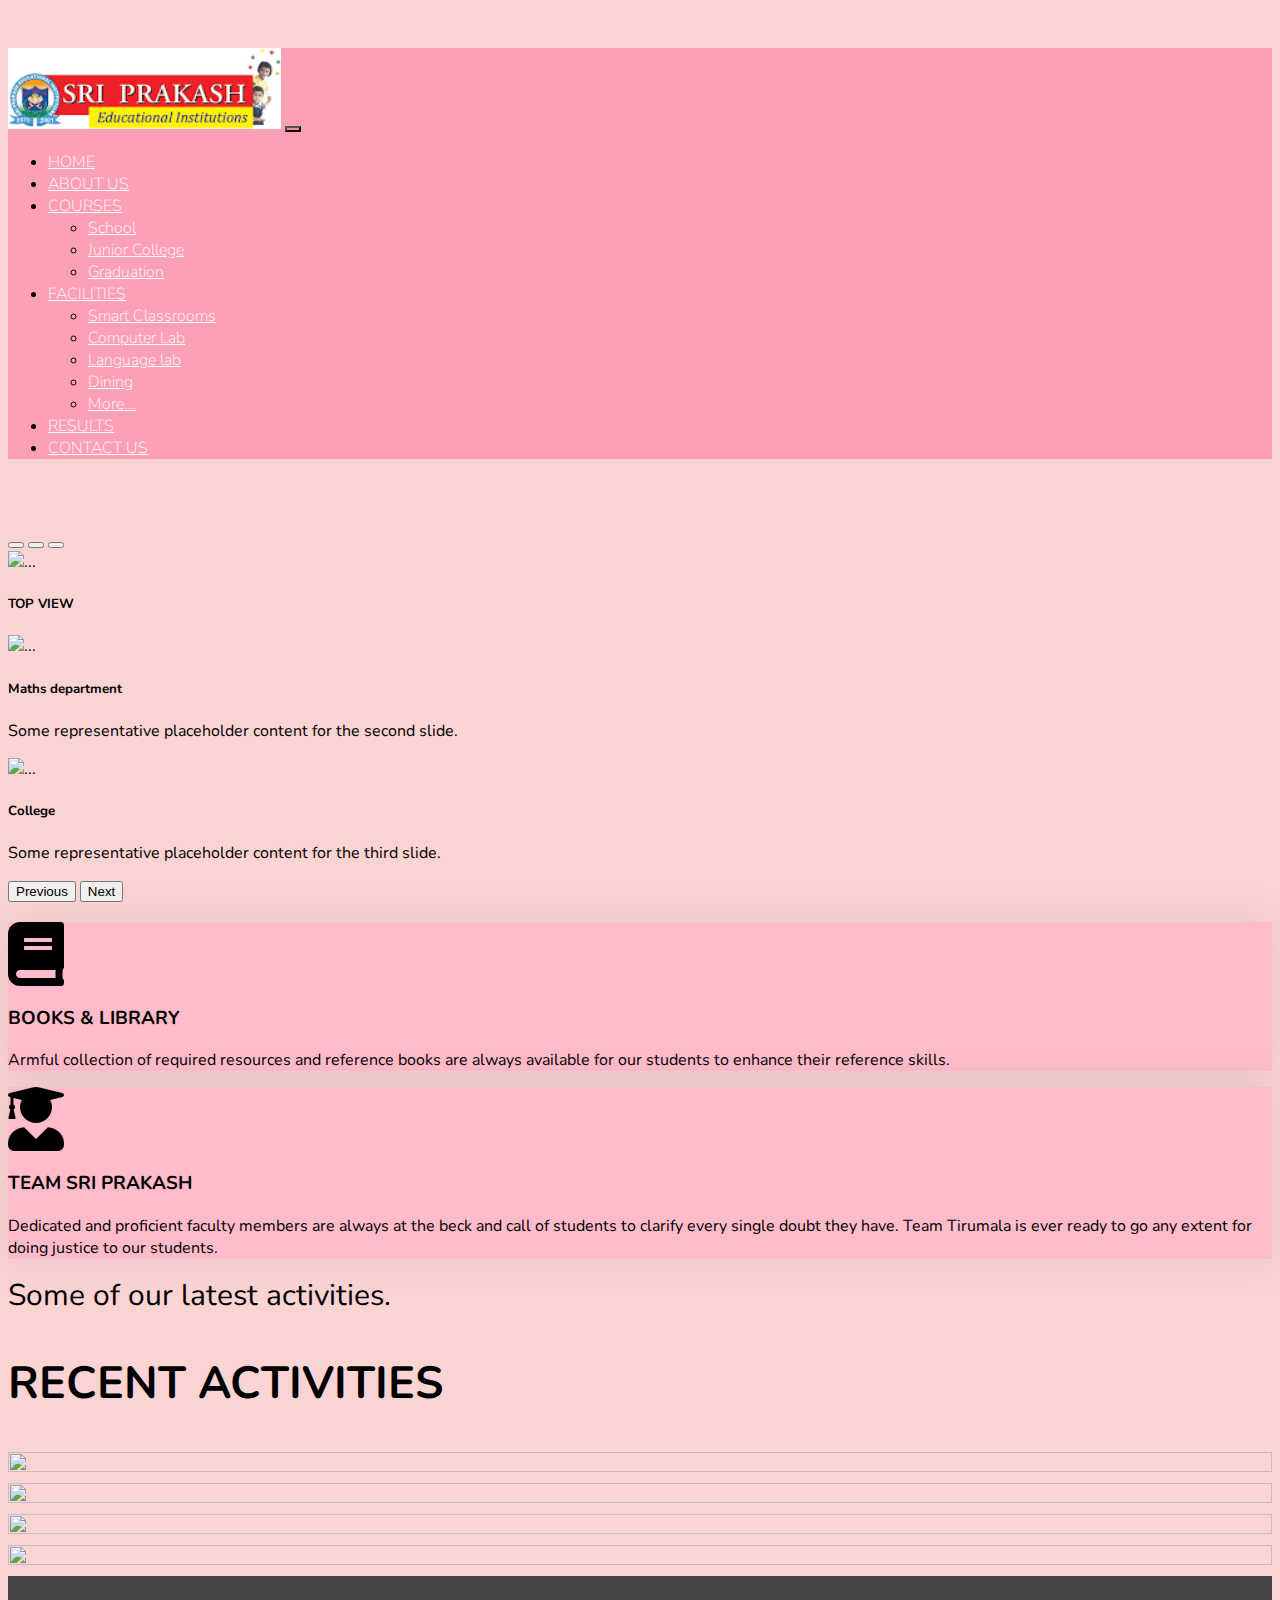
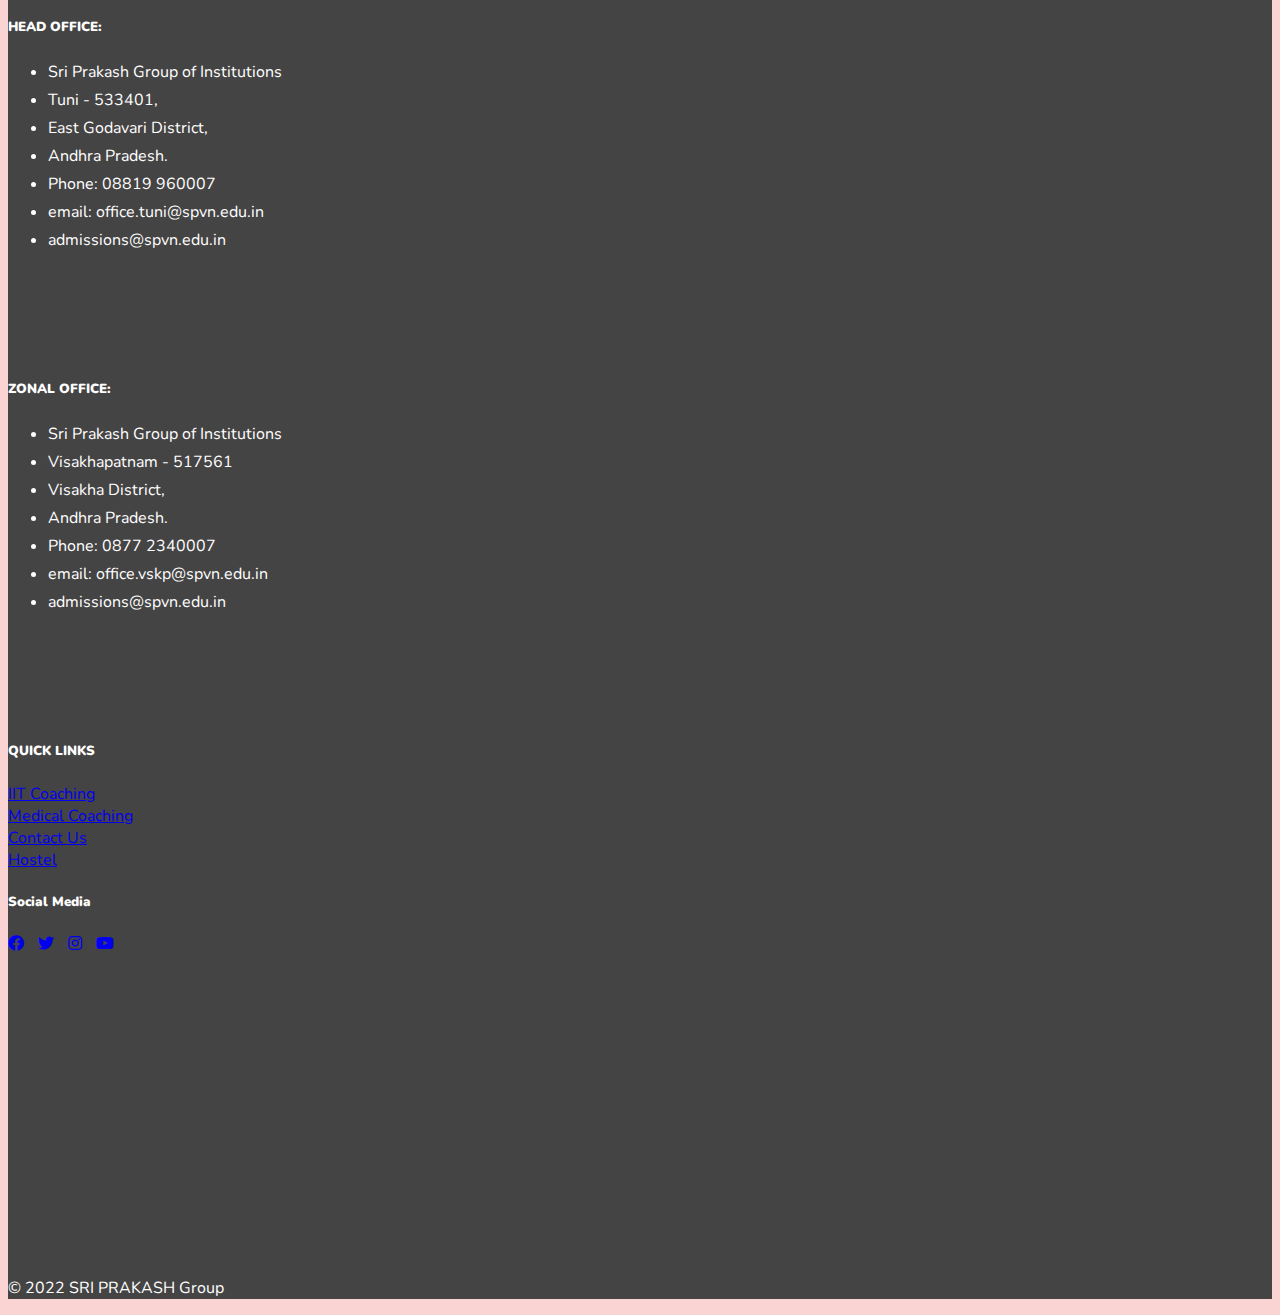
==== index.html @ 51ea1fd3 "Add files via upload" ====
<!DOCTYPE html>
<html lang="en">
<head>
    <meta charset="UTF-8">
    <meta http-equiv="X-UA-Compatible" content="IE=edge">
    <meta name="viewport" content="width=device-width, initial-scale=1.0">
    <title>Sri Prakash Edu</title>
    <link rel="preconnect" href="https://fonts.googleapis.com">
    <link rel="preconnect" href="https://fonts.gstatic.com" crossorigin>
    <link href="https://fonts.googleapis.com/css2?family=Nunito:wght@200;300;400;700&display=swap" rel="stylesheet">
    <link rel="stylesheet" href="https://cdn.jsdelivr.net/npm/bootstrap@4.6.1/dist/css/bootstrap.min.css" integrity="sha384-zCbKRCUGaJDkqS1kPbPd7TveP5iyJE0EjAuZQTgFLD2ylzuqKfdKlfG/eSrtxUkn" crossorigin="anonymous">
    <link rel="stylesheet" type="text/css" href="https://use.fontawesome.com/releases/v5.14.0/css/all.css">
    <link rel="stylesheet" type="text/css" href="https://pro.fontawesome.com/releases/v5.14.0/css/all.css">
    <link rel="stylesheet" href="V P1F2(home).css">
</head>
<body>
    <nav id="mainNavbar" class="navbar navbar-dropdown navbar-dark  navbar-expand-md fixed-top">
        <div class="container-fluid">
            <a href="index.html" class="navbar-brand"><img class="img-fluid" src="prakash logo-2.png" alt=""></a>
            <button class="navbar-toggler collapsed" type="button" data-toggle="collapse" data-target="#navLinks" aria-label="Toggle navigation">
                <span class="navbar-toggler-icon"></span>
            </button>
            <div class="collapse navbar-collapse" id="navLinks">
                <ul class="navbar-nav">
                    <li class="nav-item">
                        <a href="index.html" class="nav-link">HOME</a>
                    </li>
                    <li class="nav-item">
                        <a href="V P1F2(about).html" class="nav-link">ABOUT US</a>
                    </li>
                    <li class="nav-item dropdown">
                        <a class="nav-link dropdown-toggle" href="V P1F2(courses).html" id="navbarDropdown" data-toggle="dropdown" aria-expanded="false">
                            COURSES
                        </a>
                        <ul class="dropdown-menu py-0 mt-0" aria-labelledby="navbarDropdown">
                            <li><a class="dropdown-item" href="V P1F2(courses).html">School</a></li>
                            <li><a class="dropdown-item" href="V P1F2(courses).html">Junior College</a></li>
                            <li><a class="dropdown-item" href="V P1F2(courses).html">Graduation</a></li>
                        </ul>
                    </li>
                    <li class="nav-item dropdown">
                        <a class="nav-link dropdown-toggle" href="V P1F2(facilities).html" id="navbarDropdown" data-toggle="dropdown" aria-expanded="false">
                            FACILITIES
                        </a>
                        <ul class="dropdown-menu py-0 mt-0" aria-labelledby="navbarDropdown">
                            <li><a class="dropdown-item" href="V P1F2(facilities).html">Smart Classrooms</a></li>
                            <li><a class="dropdown-item" href="V P1F2(facilities).html">Computer Lab</a></li>
                            <li><a class="dropdown-item" href="V P1F2(facilities).html">Language lab</a></li>
                            <li><a class="dropdown-item" href="V P1F2(facilities).html">Dining</a></li>
                            <li><a class="dropdown-item" href="V P1F2(facilities).html">More....</a></li>
                        </ul>
                    </li>
                    <li class="nav-item">
                        <a href="V P1F2(results).html" class="nav-link">RESULTS</a>
                    </li>
                    <li class="nav-item">
                        <a href="V P1F2(contact us).html" class="nav-link">CONTACT US</a>
                    </li>
                </ul>
            </div>
        </div>
    </nav>
    
    <!-- <section id="sec2" class="container-fluid mr-0">
        <div class="row justify-content-center pr-0" >
            <div class="col-12 pr-0">
                <img id="Himg1" class="img-fluid" src="https://i.ytimg.com/vi/OJrq2KH-dnc/maxresdefault.jpg" alt=""> 
            </div>
        </div>
    </section> -->

    <!-- carousel -->
    <section id="sec2" class="container-fluid mr-0">
        <div class="row justify-content-center pr-0">
            <div class="col-12 pr-0">
                <div id="carouselExampleCaptions" class="carousel slide justify-content-center mr-0" data-bs-ride="false">
                    <div class="carousel-indicators">
                        <button type="button" data-bs-target="#carouselExampleCaptions" data-bs-slide-to="0" class="active"
                            aria-current="true" aria-label="Slide 1"></button>
                        <button type="button" data-bs-target="#carouselExampleCaptions" data-bs-slide-to="1"
                            aria-label="Slide 2"></button>
                        <button type="button" data-bs-target="#carouselExampleCaptions" data-bs-slide-to="2"
                            aria-label="Slide 3"></button>
                    </div>
                    <div class="carousel-inner">
                        <div class="carousel-item active">
                            <img  src="https://i.ytimg.com/vi/OJrq2KH-dnc/maxresdefault.jpg" class="d-block w-100 Himg1" alt="...">
                            <div class="carousel-caption d-none d-md-block">
                                <h5>TOP VIEW</h5>
                                <p></p>
                            </div>
                        </div>
                        <div class="carousel-item">
                            <img src="https://sriprakash.org/sri/images/prpeta.jpg" class="d-block w-100 Himg1" alt="...">
                            <div class="carousel-caption d-none d-md-block">
                                <h5>Maths department</h5>
                                <p>Some representative placeholder content for the second slide.</p>
                            </div>
                        </div>
                        <div class="carousel-item">
                            <img src="https://sriprakash.org/sri/images/spvnprpeta.jpg" class="d-block w-100 Himg1" alt="...">
                            <div class="carousel-caption d-none d-md-block">
                                <h5>College</h5>
                                <p>Some representative placeholder content for the third slide.</p>
                            </div>
                        </div>
                    </div>
                    <button class="carousel-control-prev" type="button" data-bs-target="#carouselExampleCaptions"
                        data-bs-slide="prev">
                        <span class="carousel-control-prev-icon" aria-hidden="true"></span>
                        <span class="visually-hidden">Previous</span>
                    </button>
                    <button class="carousel-control-next" type="button" data-bs-target="#carouselExampleCaptions"
                        data-bs-slide="next">
                        <span class="carousel-control-next-icon" aria-hidden="true"></span>
                        <span class="visually-hidden">Next</span>
                    </button>
                </div>
            </div>
        </div>
    </section>

    <!-- carousol ends here -->




    <section id="Hser" class="service">
        <div class="container-fluid m-0  ">
          <div class="row">
            <div class="col-md-6 mt-30 px-4 mb-2">
                <div class="feature-box f-style-2 icon-grad h-100">
                  <div class="feature-box-icon mb-3"><i class="fas fa-book fa-4x"></i></div>
                  <h3 class="feature-box-title">BOOKS &amp; LIBRARY </h3>
                  <p class="feature-box-desc">Armful collection of required resources and reference books are always available for our students to enhance their reference skills.</p>
                </div>
            </div>
             <div class="col-md-6 mt-30 px-4 mb-2">
                <div class="feature-box f-style-2 icon-grad h-100">
                  <div class="feature-box-icon mb-3"><i class="fas fa-user-graduate fa-4x"></i></div>
                  <h3 class="feature-box-title">TEAM SRI PRAKASH</h3>
                  <p class="feature-box-desc">Dedicated and proficient faculty members are always at the beck and call of students to clarify every single doubt they have. Team Tirumala is ever ready to go any extent for doing justice to our students.</p>
                </div>
            </div>
          </div>
        </div>
    </section>
    <sec id="sec3" class="container-fluid">
        <div class="row">
            <div class="col-12 col-lg-7 mt-3 mb-0 mx-auto text-center">
                <!-- title -->
                <div class="title text-center">
                  <span class="pre-title mb-1">Some of our latest activities.</span>
                  <h2>RECENT ACTIVITIES</h2>
                </div>
            </div>  
        </div>
    </sec>
    <sec id="sec4" class="container-fluid">
        <div class="row">
            <div class="col-12 col-md-6 col-lg-3 px-1 py-1">
                <img src="https://encrypted-tbn0.gstatic.com/images?q=tbn:ANd9GcSfVTlqdcgWf7C8tj1BFiUZx3hDbSEjjwhgdw&usqp=CAU" alt="" class="img-fluid">
            </div>
            <div class="col-12 col-md-6 col-lg-3 px-1 py-1">
                <img src="https://images.tribuneindia.com/cms/gall_content/2017/8/2017_8$largeimg15_Tuesday_2017_012047886.jpg" alt="" class="img-fluid">
            </div>
            <div class="col-12 col-md-6 col-lg-3 px-1 py-1">
                <img src="https://www.timescontent.com/photos/preview/559190/Makar-Sankranti.jpg" alt="" class="img-fluid">
            </div>
            <div class="col-12 col-md-6 col-lg-3 px-1 py-1">
                <img src="https://encrypted-tbn0.gstatic.com/images?q=tbn:ANd9GcQl_qPDg1OXfcrWPJRv8r6p92SYmH0cbUQqRA&usqp=CAU" alt="" class="img-fluid">
            </div>
        </div>
    </sec>

    <section data-bs-version="5.1" class="footer1 cid-sWONfNWXgG" once="footers" id="footer1-75">
        <div id="Hfoot1" class= "container-fluid mt-5">
            <div class="row mbr-white">
                <div class="col-12 col-md-6 col-lg-3">
                    <h5 class="mbr-section-subtitle mbr-fonts-style mb-2 display-7"><strong>HEAD OFFICE:</strong></h5>
                    <ul class="list mbr-fonts-style display-7">
                        <li class="mbr-text item-wrap">Sri Prakash Group of Institutions
                        </li>
                        <li class="mbr-text item-wrap">Tuni - 533401,
                        </li>
                        <li class="mbr-text item-wrap">East Godavari District, </li><li class="mbr-text item-wrap">Andhra Pradesh.</li><li class="mbr-text item-wrap">Phone: 08819 960007
                        </li>
                        <li class="mbr-text item-wrap">email: office.tuni@spvn.edu.in
                        </li>
                        <li class="mbr-text item-wrap">admissions@spvn.edu.in</li>
                    </ul>
                </div>
                <div class="col-12 col-md-6 col-lg-3">
                    <h5 class="mbr-section-subtitle mbr-fonts-style mb-2 display-7"><strong>ZONAL OFFICE:</strong></h5>
                    <ul class="list mbr-fonts-style display-7">
    
                        <li class="mbr-text item-wrap">Sri Prakash Group of Institutions
                        </li>
                        <li class="mbr-text item-wrap">Visakhapatnam - 517561</li><li class="mbr-text item-wrap"><span style="font-size: 1rem;">Visakha District, </span></li><li class="mbr-text item-wrap"><span style="font-size: 1rem;">Andhra Pradesh.</span><br></li><li class="mbr-text item-wrap">Phone: 0877 2340007</li><li class="mbr-text item-wrap">email: office.vskp@spvn.edu.in
                        </li>
                        <li class="mbr-text item-wrap">admissions@spvn.edu.in</li>
                    </ul>
                </div>
                
                <div class="col-12 col-md-6 col-lg-2">
                    <h5 class="mbr-section-subtitle mbr-fonts-style mb-2 display-7"><strong>QUICK LINKS</strong></h5>
                    <p class="mbr-text mbr-fonts-style mb-4 display-7"><a href="iitneet.html" class="text-white">IIT Coaching</a>
                    <br><a href="iitneet.html" class="text-white">Medical Coaching</a>
                    <br><a href="contactus.html" class="text-white">Contact Us</a>
                    <br><a href="faciliies.html" class="text-white">Hostel</a></p>
                    <h5 class="mbr-section-subtitle mbr-fonts-style mb-3 display-7">
                        <strong>Social Media</strong>
                    </h5>
                    <div class="social-row display-7">
                        <div class="soc-item">
                            <a href="https://www.facebook.com/sriprakash1977" target="_blank">
                                <span class="fab fa-facebook"></span>
                            </a>
                        </div>
                        <div class="soc-item">
                            <a href="https://twitter.com/spes1977" target="_blank">
                                <span class="fab fa-twitter"></span>
                            </a>
                        </div>
                        <div class="soc-item">
                            <a href="https://www.instagram.com/sriprakashedu/" target="_blank">
                                <span class="fab fa-instagram"></span>
                            </a>
                        </div>
                        <div class="soc-item">
                            <a href="https://www.youtube.com/channel/UC5VjIEhCqG21Gh_5QUNE90w" target="_blank">
                                <span class="fab fa-youtube"></span>
                            </a>
                        </div>                                          
                    </div>
                </div>
                <div class="col-12 col-md-6 col-lg-4">
                    <!-- <h5 class="mbr-section-subtitle mbr-fonts-style mb-2 display-7"><strong>ZONAL OFFICE:</strong></h5>
                    <ul class="list mbr-fonts-style display-7">
                        <li class="mbr-text item-wrap">Sri Prakash Group of Institutions</li><li class="mbr-text item-wrap">Peddapuram, </li><li class="mbr-text item-wrap"> 533437, East Godavari District,</li><li class="mbr-text item-wrap">&nbsp;Andhra Pradesh.</li><li class="mbr-text item-wrap">Phone: 9705123459</li><li class="mbr-text item-wrap">email: pdpmadminoffice@spvn.ac.in</li><li class="mbr-text item-wrap">admissions@spvn.edu.in</li>
                    </ul> -->
                    <iframe class="img-fluid" src="https://www.google.com/maps/embed?pb=!1m14!1m8!1m3!1d15232.755244135838!2d82.5448014!3d17.3546453!3m2!1i1024!2i768!4f13.1!3m3!1m2!1s0x0%3A0xe8096980145bf264!2sSri%20Prakash%20Vidya%20Niketan%2C%20Red%20Convent!5e0!3m2!1sen!2sin!4v1656174392832!5m2!1sen!2sin" width="400" height="300" style="border:0;" allowfullscreen="" loading="lazy" referrerpolicy="no-referrer-when-downgrade"></iframe>
                </div>
                <div class="col-12 mt-4">
                    <p class="mbr-text mb-0 mbr-fonts-style copyright align-center display-7">
                        © 2022 SRI PRAKASH Group
                    </p>
                </div>
            </div>
        </div>
    </section>  

            
                      <!-- <li class="nav-item">
                        <a class="nav-link disabled">Disabled</a>
                      </li>
                    </ul>
                    <form class="d-flex" role="search">
                      <input class="form-control me-2" type="search" placeholder="Search" aria-label="Search">
                      <button class="btn btn-outline-success" type="submit">Search</button>
                    </form>
                  </div>
                </div>
            </nav> -->
        
<script src="https://cdn.jsdelivr.net/npm/jquery@3.5.1/dist/jquery.slim.min.js" integrity="sha384-DfXdz2htPH0lsSSs5nCTpuj/zy4C+OGpamoFVy38MVBnE+IbbVYUew+OrCXaRkfj" crossorigin="anonymous"></script>
<script src="https://cdn.jsdelivr.net/npm/popper.js@1.16.1/dist/umd/popper.min.js" integrity="sha384-9/reFTGAW83EW2RDu2S0VKaIzap3H66lZH81PoYlFhbGU+6BZp6G7niu735Sk7lN" crossorigin="anonymous"></script>
<script src="https://cdn.jsdelivr.net/npm/bootstrap@4.6.1/dist/js/bootstrap.min.js" integrity="sha384-VHvPCCyXqtD5DqJeNxl2dtTyhF78xXNXdkwX1CZeRusQfRKp+tA7hAShOK/B/fQ2" crossorigin="anonymous"></script>

<script src="https://code.jquery.com/jquery-3.3.1.slim.min.js"
      integrity="sha384-q8i/X+965DzO0rT7abK41JStQIAqVgRVzpbzo5smXKp4YfRvH+8abtTE1Pi6jizo"
      crossorigin="anonymous"></script>
<script src="https://cdn.jsdelivr.net/npm/bootstrap@5.2.0-beta1/dist/js/bootstrap.bundle.min.js"
      integrity="sha384-pprn3073KE6tl6bjs2QrFaJGz5/SUsLqktiwsUTF55Jfv3qYSDhgCecCxMW52nD2"
      crossorigin="anonymous"></script>
</body>
</html>
---- V P1F2(home).css ----
body {
    background-color: #fad3d3;
    font-family:'Nunito', sans-serif;
    padding-top: 40px;
}

.navbar-top a:hover{
    color: red;
}
.navbar-toggler{
    background-color:rgb(250, 140, 140);
}
#mainNavbar {
    font-size: 1rem;
    font-weight: 100;
    background-color: #fca1b5;
}
#mainNavbar .nav-link{
    color: white;
}
#mainNavbar a:hover{
    color: #ea1c2c;
    text-decoration: underline;
    background-color:#fca1b5 ;
}
.dropdown-item {
    color: white;
    background-color:#fca1b5;
}
.dropdown:hover .dropdown-menu{
    display: block;
}

/* #mainNavbar .navbar-brand{ */
    /* color: #ea1c2c; */
    /* font-size: 1.5rem; */
    /* font-weight: 100; */
/* } */
ul li{
    position: relative;
}

#carouselExampleCaptions {
    /* width: 95%; */
    /* margin-top: 70px; */
    /* margin-left: 3%; */
    padding-left: 0;
    padding-right: 0;
    margin-right: 0;


}

#sec2{
    margin-top:70px;
    padding-left: 0;
    padding-right: 0;
    margin-right: 0;
    margin-bottom: 20px;
}
#Himg1{
    width: 100%;
    margin-bottom: 20px;
    margin-right: 0;
    padding-right: 0;
}


.feature-box.f-style-2 {
    /* padding: 20px; */
    box-shadow: 0px 0px 40px rgb(83 88 93 / 10%);
    background-color:#febbc9;
    margin-top: 10px
}
#sec3{
    margin-top: 30px;
    box-sizing: border-box;
    margin-bottom: 20px;
    font-size: 30px;
}
#sec4 img{
    width: 100%;
    height: 100%;
    padding-bottom: 5px;
}
#Hfoot1{
    box-sizing: border-box;
    background-color: rgb(69, 68, 68);
    color: white;
    margin-bottom: 0;
    height: 100%;
    padding-top: 20px;
}
.soc-item{
    display: inline-block;
    margin-right: 10px;
    
}
#Hfoot1 ul{
    height: 300px;
    line-height: 1.75rem;
}
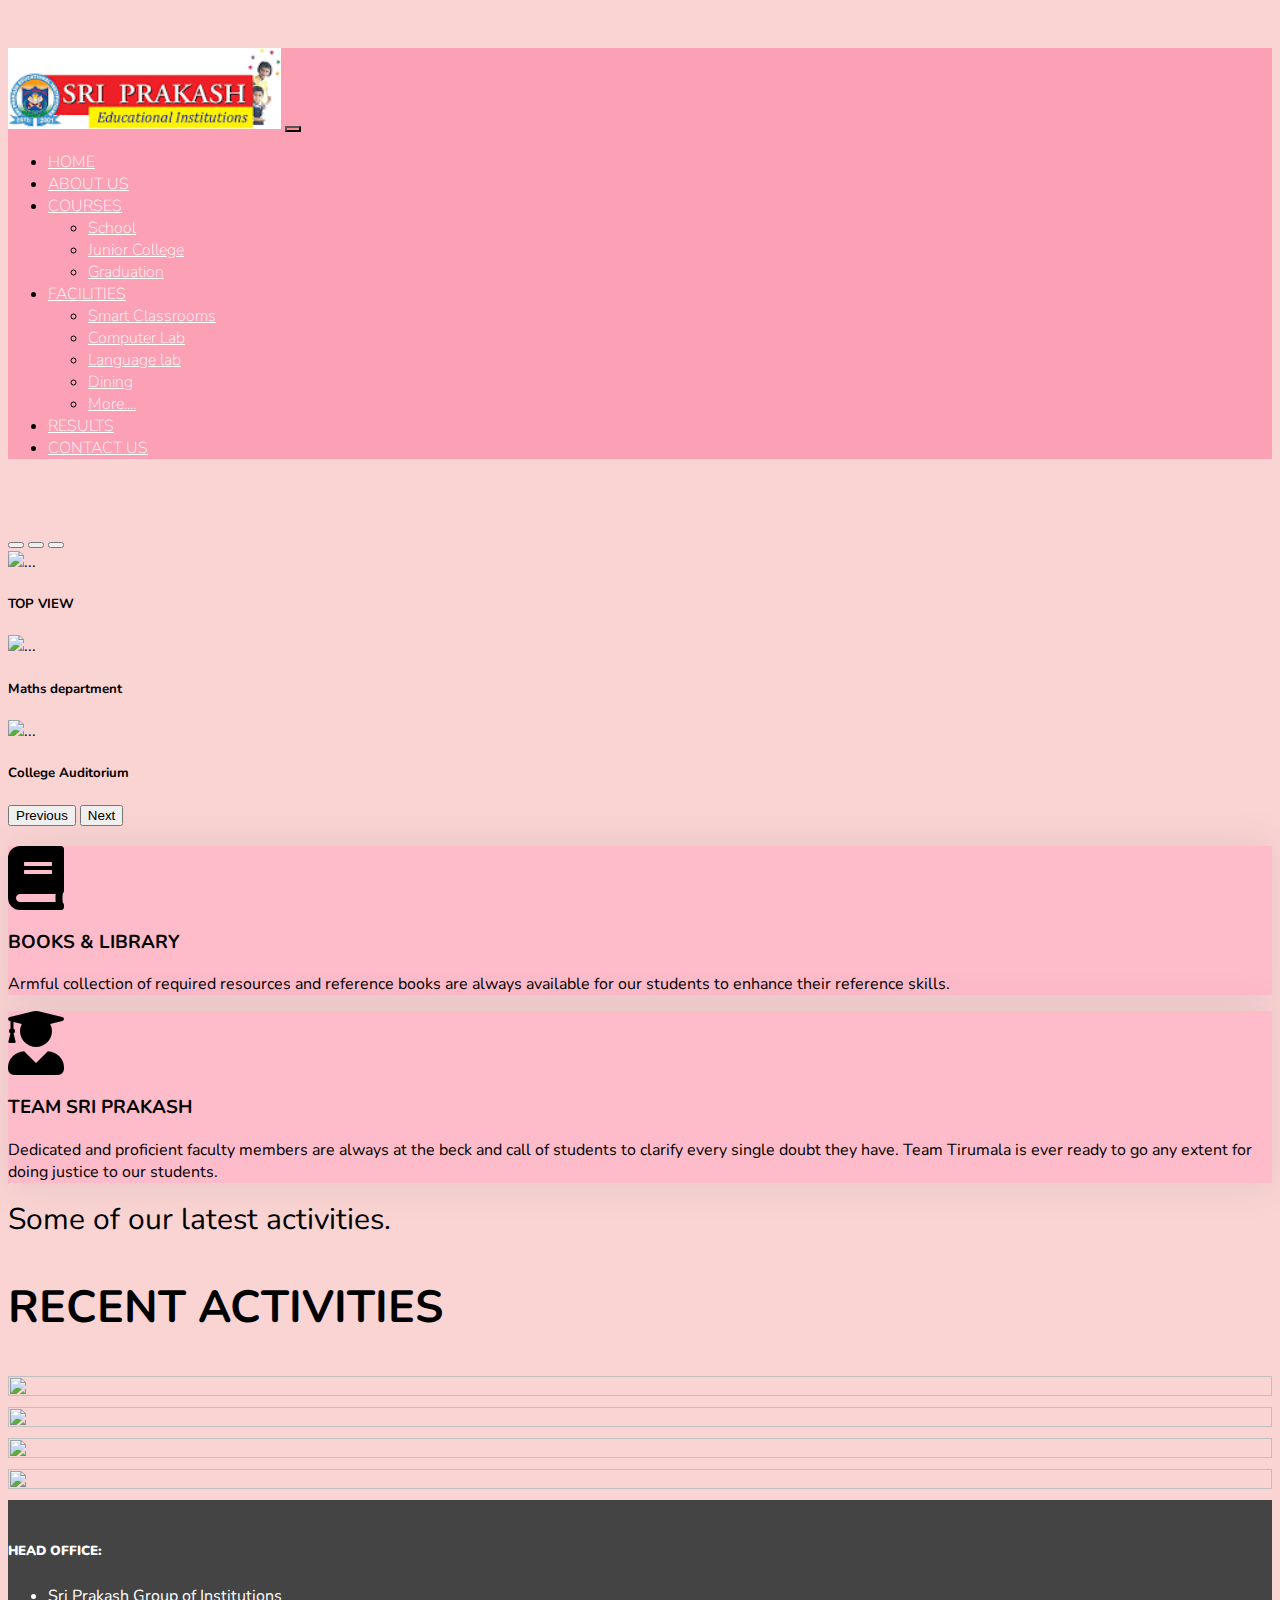
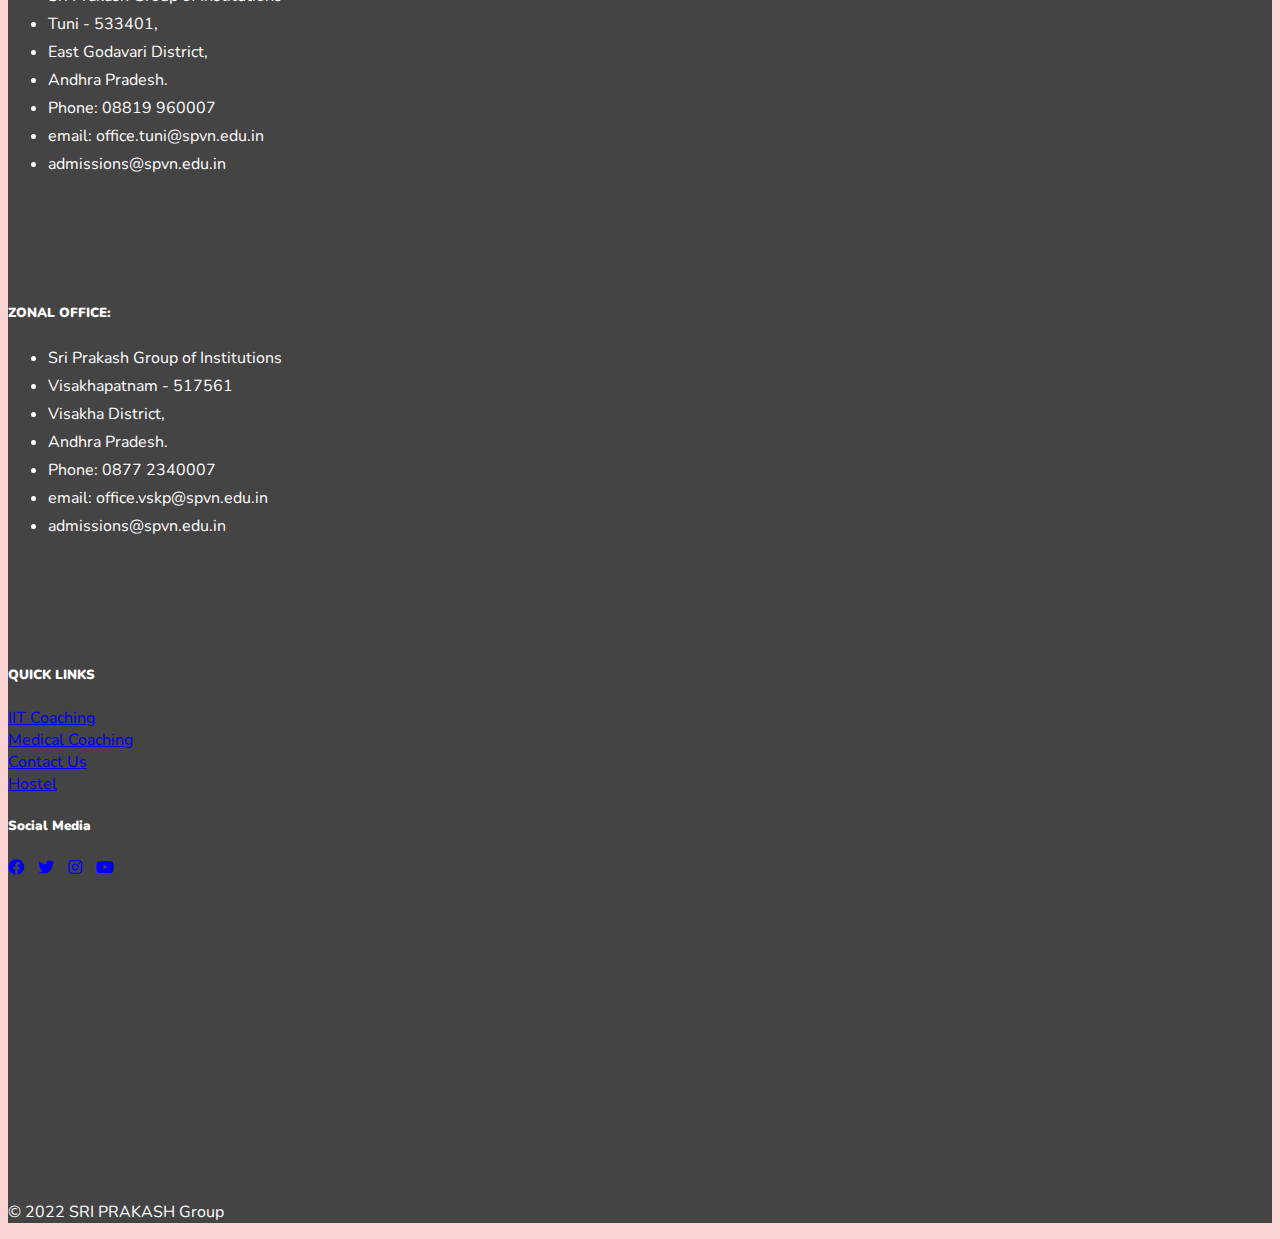
==== commit 9f052acf: "Add files via upload" ====
--- a/index.html
+++ b/index.html
@@ -75,7 +75,7 @@
             <div class="col-12 pr-0">
                 <div id="carouselExampleCaptions" class="carousel slide justify-content-center mr-0" data-bs-ride="false">
                     <div class="carousel-indicators">
-                        <button type="button" data-bs-target="#carouselExampleCaptions" data-bs-slide-to="0" class="active"
+                        <button type="button"  data-bs-target="#carouselExampleCaptions" data-bs-slide-to="0" class="active"
                             aria-current="true" aria-label="Slide 1"></button>
                         <button type="button" data-bs-target="#carouselExampleCaptions" data-bs-slide-to="1"
                             aria-label="Slide 2"></button>
@@ -94,14 +94,14 @@
                             <img src="https://sriprakash.org/sri/images/prpeta.jpg" class="d-block w-100 Himg1" alt="...">
                             <div class="carousel-caption d-none d-md-block">
                                 <h5>Maths department</h5>
-                                <p>Some representative placeholder content for the second slide.</p>
+                                <p></p>
                             </div>
                         </div>
                         <div class="carousel-item">
-                            <img src="https://sriprakash.org/sri/images/spvnprpeta.jpg" class="d-block w-100 Himg1" alt="...">
+                            <img src="https://www.boardingedu.com/college_image/school_header_img_c8ffe9a587b126f152ed3d89a146b445_124.jpg" class="d-block w-100 Himg1" alt="...">      <! -- https://sriprakash.org/sri/images/spvnprpeta.jpg -->
                             <div class="carousel-caption d-none d-md-block">
-                                <h5>College</h5>
-                                <p>Some representative placeholder content for the third slide.</p>
+                                <h5>College Auditorium</h5>
+                                <p></p>
                             </div>
                         </div>
                     </div>
